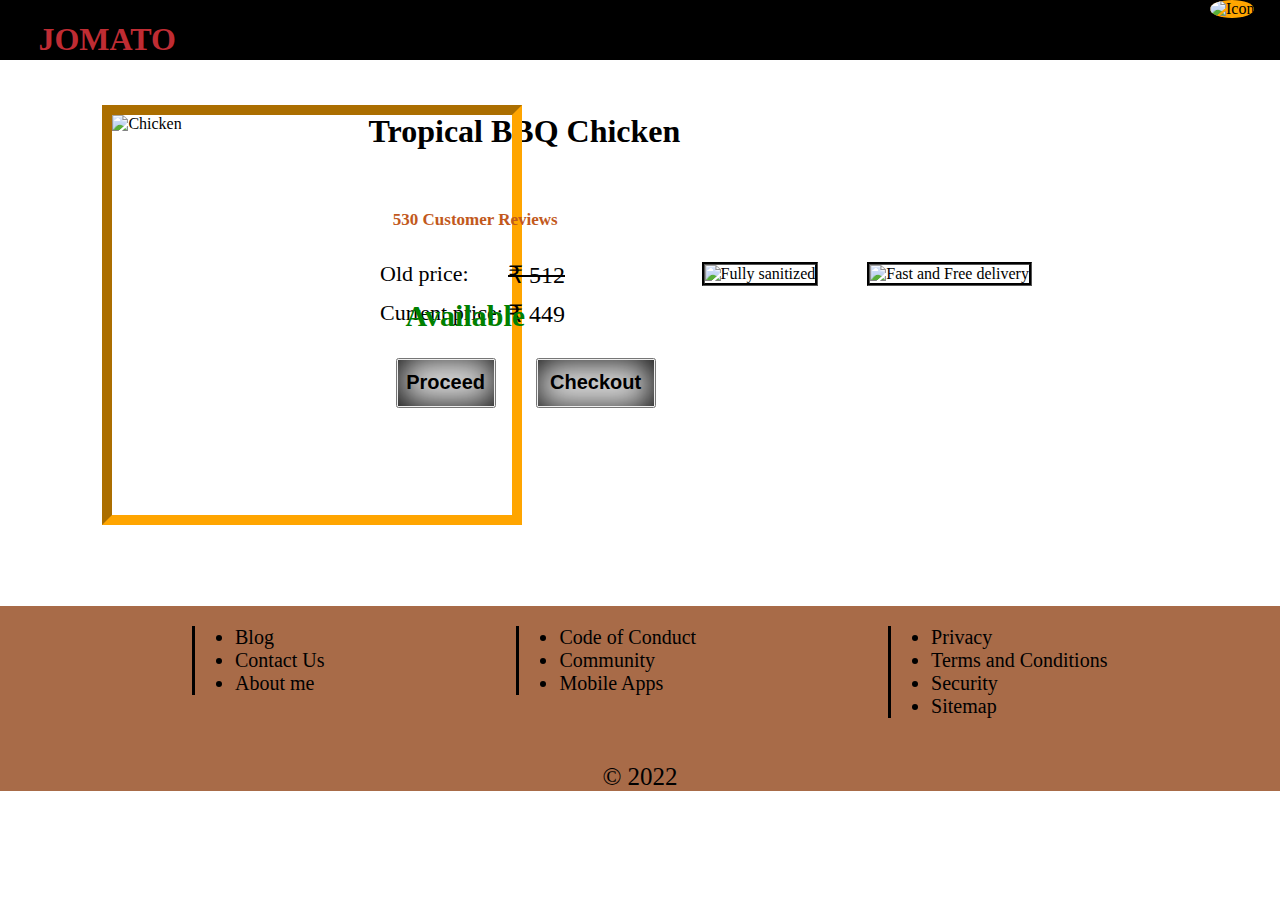
==== Chicken.html @ cea40220 "fifth change" ====
<!DOCTYPE html>
<html>
    <head>
        <title>
            Jomato
        </title>
        <link href="https://i.ibb.co/3SfhyK5/Alphabet-J.png" rel="icon"/> 
        <link href="Chicken.css" rel="stylesheet" type="text/css"/>
        <script src="https://kit.fontawesome.com/97f33a6782.js" crossorigin="anonymous"></script>
    </head>
    <body>
        <header>
            <div id="header">
                <h1 id="companyname">
                    <a href="index.html" id="hyperlink">JOMATO</a>
                </h1>
                <div id="logoimage">
                    <img src="https://i.ibb.co/3SfhyK5/Alphabet-J.png" alt="Icon" id="icon"/>
                </div>
            </div>
        </header>
        <div id="picture">
            <img src="https://i.ibb.co/Gv0SgdB/BBQ-Chicken.jpg" alt="Chicken" id="image"/>
        </div>
        <div id="data">
            <h1 id="name">
                Tropical BBQ Chicken
            </h1>
            <p class="star">
                <i class="fas fa-star"></i>
                <i class="fas fa-star"></i>
                <i class="fas fa-star"></i>
                <i class="fas fa-star-half-alt"></i>
                <i class="far fa-star"></i>
            </p>
            <p class="review">
                530 Customer Reviews
            </p>
            <p class="oldprice">
                Old price:
            </p>
            <p class="oldcost">
                ₹ 512
            </p>
            <p class="newprice">
                Current price:
            </p>
            <p class="newcost">
                ₹ 449
            </p>
            <img src="https://i.ibb.co/cQn4XXZ/Fully-sanitized.png" alt="Fully sanitized" id="termlogo1"/>
            <img src="https://i.ibb.co/Jvmth8P/Fast-and-Free-delivery.png" alt="Fast and Free delivery" id="termlogo2"/>
            <p id="available">
                Available
            </p>
            <div id="button">
                <button id="button1">
                    Proceed
                </button>
                <button id="button2">
                    Checkout
                </button>
            </div>
        </div>
        <footer>
            <div id="footer">
                <ul class="vertical">
                    <li>
                        Blog
                    </li>
                    <li>
                        Contact Us
                    </li>
                    <li>
                        About me
                    </li>
                </ul>
                <ul class="vertical">
                    <li>
                        Code of Conduct
                    </li>
                    <li>
                        Community
                    </li>
                    <li>
                        Mobile Apps
                    </li>
                </ul>
                <ul class="vertical">
                    <li>
                        Privacy
                    </li>
                    <li>
                        Terms and Conditions
                    </li>
                    <li>
                        Security
                    </li>
                    <li>
                        Sitemap
                    </li>
                </ul>
                <!--Copyright symbol-->
                <p id="copy">
                    &COPY; 2022
                </p>
            </div>
        </footer>
    </body>   
</html>
---- Chicken.css ----
body{
    margin: auto;
}

#header{
    background-color: black;
    height: 60px;
}

#companyname{
    float: left;
    font-family: Franklin Gothic Medium;
    margin-left: 3%;
}

#hyperlink{
    color: #bf2c33;
    text-decoration: none;
}

#logoimage{
    text-align: right;
}

#icon{
    height: 60px;
    width: 60px;
    margin-right: 2%;
    border-radius: 50%;
    background-color: orange;
}

#picture{
    border-style: inset;
    border-color: orange;
    border-width: 10px;
    float: left;
    position: absolute;
    margin-top: 3.5%;
    margin-left: 8%;
    height: 400px;
    width: 400px;
}

#image{
    height: 400px;
    width: 400px;
}

#data{
    float: right;
    margin-top: 2.5%;
    margin-right: 3%;
    height: 400px;
    width: 900px;
}

#name{
    margin-left: 3%;
}

.star{
    display: inline;
    position: absolute;
    font-size: 20px;
    margin-top: 0%;
    margin-left: 4%;
    color: rgb(224, 64, 6);
}

.review{
    display: inline;
    position: absolute;
    font-size: 17px;
    margin-top: 3%;
    margin-left: 4%;
    color: rgb(194, 89, 28);
    font-weight: bolder;
}

.oldprice{
    display: inline;
    position: absolute;
    font-size: 22px;
    margin-top: 7%;
    margin-left: 3%;
}

.oldcost{
    display: inline;
    position: absolute;
    font-size: 24px;
    margin-top: 7%;
    margin-left: 13%;
    text-decoration: line-through;
}

.newprice{
    display: inline;
    position: absolute;
    font-size: 22px;
    margin-top: 10%;
    margin-left: 3%;
}

.newcost{
    display: inline;
    position: absolute;
    font-size: 24px;
    margin-top: 10%;
    margin-left: 13%;
}

#termlogo1{
    height: 100px;
    width: 100px;
    margin-top: 10%;
    margin-left: 40%;
    border: black;
    border-style: groove;
}

#termlogo2{
    height: 100px;
    width: 200px;
    margin-top: 10%;
    margin-left: 5%;
    border: black;
    border-style: groove;
}

#available{
    font-size: 30px;
    position: absolute;
    color: green;
    font-weight: bolder;
    margin-top: 1%;
    margin-left: 5%;
}

#button{
    position: relative;
}

#button1{
    height: 50px;
    width: 100px;
    margin-top: 8%;
    margin-left: 6%;
    font-size: 20px;
    text-align: center;
    font-weight: bold;
    display: inline;
    box-shadow: 2px -2px 35px inset;
}

#button2{
    height: 50px;
    width: 120px;
    margin-left: 4%;
    font-size: 20px;
    text-align: center;
    font-weight: bold;
    display: inline;
    box-shadow: -2px 2px 35px inset;
}

#footer{
    height: 185px;
    margin-top: 546px;
    background-color: rgb(168, 107, 72);
}

#copy{
    width: 100%;
    text-align: center;
    font-family: Gill Sans;
    font-size: 25px;
    display: inline-block;
}

.vertical{
    margin-left: 15%;
    font-size: 20px;
    border-left-color: black;
    border-left-style: solid;
    border-left-width: 3px;
    float: left;
}
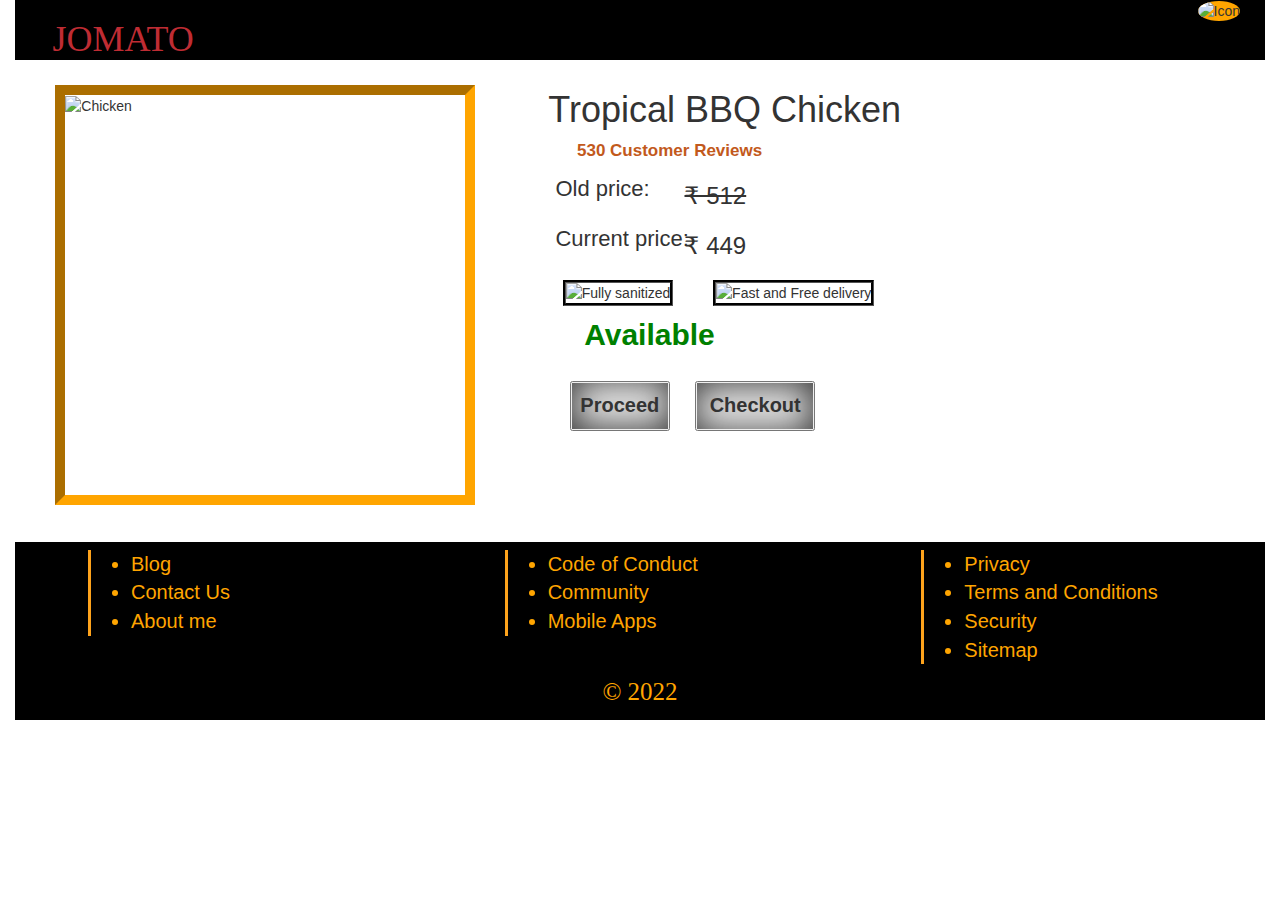
==== commit 9c314778: "sixth change" ====
--- a/Chicken.html
+++ b/Chicken.html
@@ -4,106 +4,130 @@
         <title>
             Jomato
         </title>
-        <link href="https://i.ibb.co/3SfhyK5/Alphabet-J.png" rel="icon"/> 
+        <link href="https://i.ibb.co/3SfhyK5/Alphabet-J.png" rel="icon"/>
+        <link href="https://maxcdn.bootstrapcdn.com/bootstrap/3.4.1/css/bootstrap.min.css" rel="stylesheet">
+        <script src="https://ajax.googleapis.com/ajax/libs/jquery/3.5.1/jquery.min.js"></script>
+        <script src="https://maxcdn.bootstrapcdn.com/bootstrap/3.4.1/js/bootstrap.min.js"></script>
+        <script src="https://kit.fontawesome.com/97f33a6782.js" crossorigin="anonymous"></script>
         <link href="Chicken.css" rel="stylesheet" type="text/css"/>
-        <script src="https://kit.fontawesome.com/97f33a6782.js" crossorigin="anonymous"></script>
     </head>
     <body>
         <header>
-            <div id="header">
-                <h1 id="companyname">
-                    <a href="index.html" id="hyperlink">JOMATO</a>
-                </h1>
-                <div id="logoimage">
-                    <img src="https://i.ibb.co/3SfhyK5/Alphabet-J.png" alt="Icon" id="icon"/>
+            <div class="container-fluid">
+                <div id="header">
+                    <h1 id="companyname">
+                        <a href="index.html" id="hyperlink">JOMATO</a>
+                    </h1>
+                    <div id="logoimage">
+                        <img src="https://i.ibb.co/3SfhyK5/Alphabet-J.png" alt="Icon" id="icon" class="img-circle"/>
+                    </div>
                 </div>
             </div>
         </header>
-        <div id="picture">
-            <img src="https://i.ibb.co/Gv0SgdB/BBQ-Chicken.jpg" alt="Chicken" id="image"/>
-        </div>
-        <div id="data">
-            <h1 id="name">
-                Tropical BBQ Chicken
-            </h1>
-            <p class="star">
-                <i class="fas fa-star"></i>
-                <i class="fas fa-star"></i>
-                <i class="fas fa-star"></i>
-                <i class="fas fa-star-half-alt"></i>
-                <i class="far fa-star"></i>
-            </p>
-            <p class="review">
-                530 Customer Reviews
-            </p>
-            <p class="oldprice">
-                Old price:
-            </p>
-            <p class="oldcost">
-                ₹ 512
-            </p>
-            <p class="newprice">
-                Current price:
-            </p>
-            <p class="newcost">
-                ₹ 449
-            </p>
-            <img src="https://i.ibb.co/cQn4XXZ/Fully-sanitized.png" alt="Fully sanitized" id="termlogo1"/>
-            <img src="https://i.ibb.co/Jvmth8P/Fast-and-Free-delivery.png" alt="Fast and Free delivery" id="termlogo2"/>
-            <p id="available">
-                Available
-            </p>
-            <div id="button">
-                <button id="button1">
-                    Proceed
-                </button>
-                <button id="button2">
-                    Checkout
-                </button>
+        <div class="container-fluid">
+            <div class="row">
+                <div class="col-lg-5 col-md-5 col-sm-12 col-xs-12">
+                    <div id="picture">
+                        <img src="https://i.ibb.co/Gv0SgdB/BBQ-Chicken.jpg" alt="Chicken" id="image"/>
+                    </div>
+                </div>
+                <div class="col-lg-7 col-md-7 col-sm-12 col-xs-12">
+                    <div>
+                        <h1>
+                            Tropical BBQ Chicken
+                        </h1>
+                        <p class="star">
+                            <i class="fas fa-star"></i>
+                            <i class="fas fa-star"></i>
+                            <i class="fas fa-star"></i>
+                            <i class="fas fa-star-half-alt"></i>
+                            <i class="far fa-star"></i>
+                        </p>
+                        <p class="review">
+                            530 Customer Reviews
+                        </p>
+                        <p class="oldprice">
+                            Old price:
+                        </p>
+                        <p class="oldcost">
+                            ₹ 512
+                        </p>
+                        <p class="newprice">
+                            Current price:
+                        </p>
+                        <p class="newcost">
+                            ₹ 449
+                        </p>
+                        <img src="https://i.ibb.co/cQn4XXZ/Fully-sanitized.png" alt="Fully sanitized" id="termlogo1"/>
+                        <img src="https://i.ibb.co/Jvmth8P/Fast-and-Free-delivery.png" alt="Fast and Free delivery" id="termlogo2"/>
+                        <p id="available">
+                            Available
+                        </p>
+                        <div>
+                            <button id="button1">
+                                Proceed
+                            </button>
+                            <button id="button2">
+                                Checkout
+                            </button>
+                        </div>
+                    </div>
+                </div>
             </div>
         </div>
         <footer>
-            <div id="footer">
-                <ul class="vertical">
-                    <li>
-                        Blog
-                    </li>
-                    <li>
-                        Contact Us
-                    </li>
-                    <li>
-                        About me
-                    </li>
-                </ul>
-                <ul class="vertical">
-                    <li>
-                        Code of Conduct
-                    </li>
-                    <li>
-                        Community
-                    </li>
-                    <li>
-                        Mobile Apps
-                    </li>
-                </ul>
-                <ul class="vertical">
-                    <li>
-                        Privacy
-                    </li>
-                    <li>
-                        Terms and Conditions
-                    </li>
-                    <li>
-                        Security
-                    </li>
-                    <li>
-                        Sitemap
-                    </li>
-                </ul>
-                <!--Copyright symbol-->
-                <p id="copy">
-                    &COPY; 2022
-                </p>
+            <div class="container-fluid">
+                <div id="footer">
+                    <div class="container-fluid">
+                        <div class="row">
+                            <div class="col-lg-4 col-md-4 col-sm-6 col-xs-12">
+                                <ul class="vertical">
+                                    <li>
+                                        Blog
+                                    </li>
+                                    <li>
+                                        Contact Us
+                                    </li>
+                                    <li>
+                                        About me
+                                    </li>
+                                </ul>
+                            </div>
+                            <div class="col-lg-4 col-md-4 col-sm-6 col-xs-12">
+                                <ul class="vertical">
+                                    <li>
+                                        Code of Conduct
+                                    </li>
+                                    <li>
+                                        Community
+                                    </li>
+                                    <li>
+                                        Mobile Apps
+                                    </li>
+                                </ul>
+                            </div>
+                            <div class="col-lg-4 col-md-4 col-sm-6 col-xs-12">
+                                <ul class="vertical">
+                                    <li>
+                                        Privacy
+                                    </li>
+                                    <li>
+                                        Terms and Conditions
+                                    </li>
+                                    <li>
+                                        Security
+                                    </li>
+                                    <li>
+                                        Sitemap
+                                    </li>
+                                </ul>
+                            </div>
+                        </div>
+                    </div>
+                    <p id="copy">
+                        &COPY; 2022
+                    </p>
+                </div>
             </div>
         </footer>
     </body>   
--- a/Chicken.css
+++ b/Chicken.css
@@ -26,7 +26,6 @@
     height: 60px;
     width: 60px;
     margin-right: 2%;
-    border-radius: 50%;
     background-color: orange;
 }
 
@@ -34,12 +33,10 @@
     border-style: inset;
     border-color: orange;
     border-width: 10px;
-    float: left;
-    position: absolute;
-    margin-top: 3.5%;
+    margin-top: 3%;
     margin-left: 8%;
-    height: 400px;
-    width: 400px;
+    height: 420px;
+    width: 420px;
 }
 
 #image{
@@ -47,75 +44,49 @@
     width: 400px;
 }
 
-#data{
-    float: right;
-    margin-top: 2.5%;
-    margin-right: 3%;
-    height: 400px;
-    width: 900px;
-}
-
-#name{
-    margin-left: 3%;
-}
-
 .star{
-    display: inline;
-    position: absolute;
     font-size: 20px;
-    margin-top: 0%;
     margin-left: 4%;
     color: rgb(224, 64, 6);
 }
 
 .review{
-    display: inline;
-    position: absolute;
     font-size: 17px;
-    margin-top: 3%;
     margin-left: 4%;
     color: rgb(194, 89, 28);
     font-weight: bolder;
 }
 
 .oldprice{
-    display: inline;
-    position: absolute;
     font-size: 22px;
-    margin-top: 7%;
-    margin-left: 3%;
+    margin-top: 1%;
+    margin-left: 1%;
 }
 
 .oldcost{
-    display: inline;
-    position: absolute;
     font-size: 24px;
-    margin-top: 7%;
-    margin-left: 13%;
+    margin-top: -5%;
+    margin-left: 19%;
     text-decoration: line-through;
 }
 
 .newprice{
-    display: inline;
-    position: absolute;
     font-size: 22px;
-    margin-top: 10%;
-    margin-left: 3%;
+    margin-top: 1%;
+    margin-left: 1%;
 }
 
 .newcost{
-    display: inline;
-    position: absolute;
     font-size: 24px;
-    margin-top: 10%;
-    margin-left: 13%;
+    margin-top: -5%;
+    margin-left: 19%;
 }
 
 #termlogo1{
     height: 100px;
     width: 100px;
-    margin-top: 10%;
-    margin-left: 40%;
+    margin-top: 1%;
+    margin-left: 2%;
     border: black;
     border-style: groove;
 }
@@ -123,7 +94,7 @@
 #termlogo2{
     height: 100px;
     width: 200px;
-    margin-top: 10%;
+    margin-top: 1%;
     margin-left: 5%;
     border: black;
     border-style: groove;
@@ -131,44 +102,47 @@
 
 #available{
     font-size: 30px;
-    position: absolute;
     color: green;
     font-weight: bolder;
     margin-top: 1%;
     margin-left: 5%;
 }
 
-#button{
-    position: relative;
-}
-
 #button1{
     height: 50px;
     width: 100px;
-    margin-top: 8%;
-    margin-left: 6%;
+    margin-top: 2%;
+    margin-left: 3%;
     font-size: 20px;
     text-align: center;
     font-weight: bold;
-    display: inline;
     box-shadow: 2px -2px 35px inset;
 }
 
 #button2{
     height: 50px;
     width: 120px;
-    margin-left: 4%;
+    margin-left: 3%;
     font-size: 20px;
     text-align: center;
     font-weight: bold;
-    display: inline;
     box-shadow: -2px 2px 35px inset;
 }
 
 #footer{
-    height: 185px;
-    margin-top: 546px;
-    background-color: rgb(168, 107, 72);
+    margin-top: 3%;
+    color: orange;
+    background-color: black;
+}
+
+.vertical{
+    margin-top: 2%;
+    margin-left: 15%;
+    font-size: 20px;
+    border-left-color: rgb(254 163 28);
+    border-left-style: solid;
+    border-left-width: 3px;
+    text-align: left;
 }
 
 #copy{
@@ -177,13 +151,4 @@
     font-family: Gill Sans;
     font-size: 25px;
     display: inline-block;
-}
-
-.vertical{
-    margin-left: 15%;
-    font-size: 20px;
-    border-left-color: black;
-    border-left-style: solid;
-    border-left-width: 3px;
-    float: left;
 }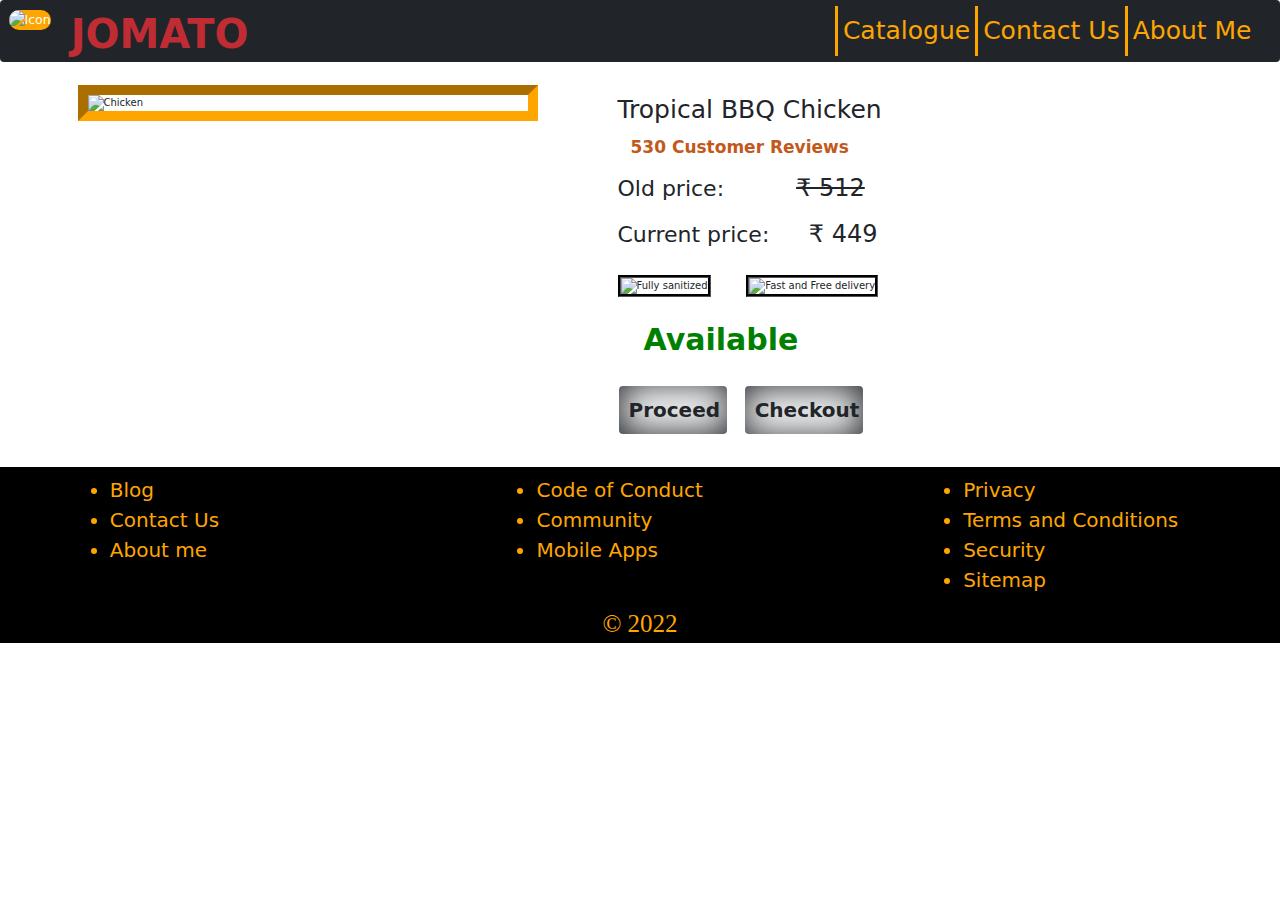
==== commit 8a91637a: "eighth change" ====
--- a/Chicken.html
+++ b/Chicken.html
@@ -8,127 +8,150 @@
         <link href="https://maxcdn.bootstrapcdn.com/bootstrap/3.4.1/css/bootstrap.min.css" rel="stylesheet">
         <script src="https://ajax.googleapis.com/ajax/libs/jquery/3.5.1/jquery.min.js"></script>
         <script src="https://maxcdn.bootstrapcdn.com/bootstrap/3.4.1/js/bootstrap.min.js"></script>
+        <script src="https://cdn.jsdelivr.net/npm/bootstrap@5.1.3/dist/js/bootstrap.bundle.min.js"></script>
+        <link href="https://cdn.jsdelivr.net/npm/bootstrap@5.1.3/dist/css/bootstrap.min.css" rel="stylesheet">
         <script src="https://kit.fontawesome.com/97f33a6782.js" crossorigin="anonymous"></script>
         <link href="Chicken.css" rel="stylesheet" type="text/css"/>
     </head>
     <body>
-        <header>
-            <div class="container-fluid">
-                <div id="header">
-                    <h1 id="companyname">
-                        <a href="index.html" id="hyperlink">JOMATO</a>
-                    </h1>
-                    <div id="logoimage">
-                        <img src="https://i.ibb.co/3SfhyK5/Alphabet-J.png" alt="Icon" id="icon" class="img-circle"/>
+        <header id="header">
+            <nav class="navbar navbar-expand-sm bg-dark navbar-dark">
+                <div class="container-fluid">
+                    <div class="navbar-brand">
+                        <ul class="nav navbar-nav">
+                            <!--Company Logo-->
+                            <li class="nav-item">
+                                <img src="https://i.ibb.co/3SfhyK5/Alphabet-J.png" alt="Icon" id="icon" class="rounded-pill"/>
+                            </li>
+                            <!--Company Name-->
+                            <li class="nav-item">
+                                <a class="nav-link navv" href="index.html">JOMATO</a>
+                            </li>
+                        </ul>
+                    </div>
+                    <!--Navigation Bar-->
+                    <div class="navbar-brand navbar-collapse justify-content-end">
+                        <ul class="nav navbar-nav">
+                            <li class="nav-item">
+                                <a class="nav-link navvv" href="listing.html">Catalogue</a>
+                            </li>
+                            <li class="nav-item">
+                                <a class="nav-link navvv">Contact Us</a>
+                            </li>
+                            <li class="nav-item">
+                                <a class="nav-link navvv">About Me</a>
+                            </li>
+                        </ul>
                     </div>
                 </div>
-            </div>
+            </nav>
         </header>
-        <div class="container-fluid">
+        <div class="container">
             <div class="row">
-                <div class="col-lg-5 col-md-5 col-sm-12 col-xs-12">
-                    <div id="picture">
-                        <img src="https://i.ibb.co/Gv0SgdB/BBQ-Chicken.jpg" alt="Chicken" id="image"/>
+                <div class="col-xxl-5 col-xl-5 col-lg-5 col-md-5 col-sm-5 col-5">
+                    <div class="box">
+                        <div id="picture">
+                            <img src="https://i.ibb.co/Gv0SgdB/BBQ-Chicken.jpg" alt="Chicken" class="img-responsive"/>
+                        </div>
                     </div>
                 </div>
-                <div class="col-lg-7 col-md-7 col-sm-12 col-xs-12">
+                <div class="col-xxl-7 col-xl-7 col-lg-7 col-md-7 col-sm-7 col-7">
+                    <h1 id="name">
+                        Tropical BBQ Chicken
+                    </h1>
+                    <p id="star">
+                        <i class="fas fa-star"></i>
+                        <i class="fas fa-star"></i>
+                        <i class="fas fa-star"></i>
+                        <i class="fas fa-star-half-alt"></i>
+                        <i class="far fa-star"></i>
+                    </p>
+                    <p id="review">
+                        530 Customer Reviews
+                    </p>
+                    <p>
+                        <span id="oldprice">
+                            Old price:
+                        </span>
+                        <span id="oldcost">
+                            ₹ 512
+                        </span>
+                    </p>
+                    <p>
+                        <span id="newprice">
+                            Current price:
+                        </span>
+                        <span id="newcost">
+                            ₹ 449
+                        </span>
+                    </p>
+                    <img src="https://i.ibb.co/cQn4XXZ/Fully-sanitized.png" alt="Fully sanitized" id="termlogo1"/>
+                    <img src="https://i.ibb.co/Jvmth8P/Fast-and-Free-delivery.png" alt="Fast and Free delivery" id="termlogo2"/>
+                    <p id="available">
+                        Available
+                    </p>
                     <div>
-                        <h1>
-                            Tropical BBQ Chicken
-                        </h1>
-                        <p class="star">
-                            <i class="fas fa-star"></i>
-                            <i class="fas fa-star"></i>
-                            <i class="fas fa-star"></i>
-                            <i class="fas fa-star-half-alt"></i>
-                            <i class="far fa-star"></i>
-                        </p>
-                        <p class="review">
-                            530 Customer Reviews
-                        </p>
-                        <p class="oldprice">
-                            Old price:
-                        </p>
-                        <p class="oldcost">
-                            ₹ 512
-                        </p>
-                        <p class="newprice">
-                            Current price:
-                        </p>
-                        <p class="newcost">
-                            ₹ 449
-                        </p>
-                        <img src="https://i.ibb.co/cQn4XXZ/Fully-sanitized.png" alt="Fully sanitized" id="termlogo1"/>
-                        <img src="https://i.ibb.co/Jvmth8P/Fast-and-Free-delivery.png" alt="Fast and Free delivery" id="termlogo2"/>
-                        <p id="available">
-                            Available
-                        </p>
-                        <div>
-                            <button id="button1">
-                                Proceed
-                            </button>
-                            <button id="button2">
-                                Checkout
-                            </button>
-                        </div>
+                        <button class="btn btn-lg" id="button1" type="button">
+                            Proceed
+                        </button>
+                        <button class="btn btn-lg" id="button2" type="button">
+                            Checkout
+                        </button>
                     </div>
                 </div>
             </div>
         </div>
-        <footer>
+        <footer id="footer">
             <div class="container-fluid">
-                <div id="footer">
-                    <div class="container-fluid">
-                        <div class="row">
-                            <div class="col-lg-4 col-md-4 col-sm-6 col-xs-12">
-                                <ul class="vertical">
-                                    <li>
-                                        Blog
-                                    </li>
-                                    <li>
-                                        Contact Us
-                                    </li>
-                                    <li>
-                                        About me
-                                    </li>
-                                </ul>
-                            </div>
-                            <div class="col-lg-4 col-md-4 col-sm-6 col-xs-12">
-                                <ul class="vertical">
-                                    <li>
-                                        Code of Conduct
-                                    </li>
-                                    <li>
-                                        Community
-                                    </li>
-                                    <li>
-                                        Mobile Apps
-                                    </li>
-                                </ul>
-                            </div>
-                            <div class="col-lg-4 col-md-4 col-sm-6 col-xs-12">
-                                <ul class="vertical">
-                                    <li>
-                                        Privacy
-                                    </li>
-                                    <li>
-                                        Terms and Conditions
-                                    </li>
-                                    <li>
-                                        Security
-                                    </li>
-                                    <li>
-                                        Sitemap
-                                    </li>
-                                </ul>
-                            </div>
-                        </div>
+                <div class="row">
+                    <div class="col-xxl-4 col-xl-4 col-lg-4 col-md-4 col-sm-6 col-12">
+                        <ul class="vertical">
+                            <li>
+                                Blog
+                            </li>
+                            <li>
+                                Contact Us
+                            </li>
+                            <li>
+                                About me
+                            </li>
+                        </ul>
                     </div>
-                    <p id="copy">
-                        &COPY; 2022
-                    </p>
+                    <div class="col-xxl-4 col-xl-4 col-lg-4 col-md-4 col-sm-6 col-12">
+                        <ul class="vertical">
+                            <li>
+                                Code of Conduct
+                            </li>
+                            <li>
+                                Community
+                            </li>
+                            <li>
+                                Mobile Apps
+                            </li>
+                        </ul>
+                    </div>
+                    <div class="col-xxl-4 col-xl-4 col-lg-4 col-md-4 col-sm-6 col-12">
+                        <ul class="vertical">
+                            <li>
+                                Privacy
+                            </li>
+                            <li>
+                                Terms and Conditions
+                            </li>
+                            <li>
+                                Security
+                            </li>
+                            <li>
+                                Sitemap
+                            </li>
+                        </ul>
+                    </div>
                 </div>
             </div>
+            <!--Copyright symbol-->
+            <p id="copy">
+                &COPY; 2022
+            </p>
         </footer>
     </body>   
 </html>--- a/Chicken.css
+++ b/Chicken.css
@@ -1,147 +1,134 @@
-body{
-    margin: auto;
-}
-
 #header{
-    background-color: black;
-    height: 60px;
-}
-
-#companyname{
-    float: left;
-    font-family: Franklin Gothic Medium;
-    margin-left: 3%;
-}
-
-#hyperlink{
-    color: #bf2c33;
-    text-decoration: none;
-}
-
-#logoimage{
-    text-align: right;
+    height: 62px;
 }
 
 #icon{
-    height: 60px;
-    width: 60px;
-    margin-right: 2%;
+    height: 50px;
+    width: 50px;
     background-color: orange;
+}
+
+.navv{
+    font-size: 40px;
+    margin-left: 8%;
+    font-weight: bold;
+    color: #bf2c33 !important;
+}
+
+.navvv{
+    font-size: 25px;
+    color: orange !important;
+    border-left-color: orange;
+    border-left-style: solid;
+    border-left-width: 3px;
 }
 
 #picture{
     border-style: inset;
     border-color: orange;
     border-width: 10px;
-    margin-top: 3%;
-    margin-left: 8%;
-    height: 420px;
-    width: 420px;
+    margin-top: 5%;
+    margin-bottom: 5%;
 }
 
-#image{
-    height: 400px;
-    width: 400px;
+#name{
+    margin-left: 10%;
+    margin-top: 5%;
 }
 
-.star{
+#star{
     font-size: 20px;
-    margin-left: 4%;
     color: rgb(224, 64, 6);
+    margin-left: 12%;
 }
 
-.review{
+#review{
     font-size: 17px;
-    margin-left: 4%;
     color: rgb(194, 89, 28);
     font-weight: bolder;
+    margin-left: 12%;
 }
 
-.oldprice{
+#oldprice{
     font-size: 22px;
-    margin-top: 1%;
-    margin-left: 1%;
+    margin-left: 10%;
 }
 
-.oldcost{
+#oldcost{
     font-size: 24px;
-    margin-top: -5%;
-    margin-left: 19%;
     text-decoration: line-through;
+    margin-left: 10%;
 }
 
-.newprice{
+#newprice{
     font-size: 22px;
-    margin-top: 1%;
-    margin-left: 1%;
+    margin-left: 10%;
 }
 
-.newcost{
+#newcost{
     font-size: 24px;
-    margin-top: -5%;
-    margin-left: 19%;
+    margin-left: 5%;
 }
 
 #termlogo1{
     height: 100px;
     width: 100px;
-    margin-top: 1%;
-    margin-left: 2%;
     border: black;
     border-style: groove;
+    margin-left: 10%;
+    margin-top: 2%;
 }
 
 #termlogo2{
     height: 100px;
     width: 200px;
-    margin-top: 1%;
-    margin-left: 5%;
     border: black;
     border-style: groove;
+    margin-left: 5%;
+    margin-top: 2%;
 }
 
 #available{
     font-size: 30px;
     color: green;
     font-weight: bolder;
-    margin-top: 1%;
-    margin-left: 5%;
+    margin-left: 14%;
+    margin-top: 3%;
 }
 
 #button1{
     height: 50px;
-    width: 100px;
-    margin-top: 2%;
-    margin-left: 3%;
+    width: 110px;
     font-size: 20px;
     text-align: center;
     font-weight: bold;
     box-shadow: 2px -2px 35px inset;
+    margin-left: 10%;
+    margin-top: 2%;
+    margin-bottom: 5%;
 }
 
 #button2{
     height: 50px;
     width: 120px;
-    margin-left: 3%;
     font-size: 20px;
     text-align: center;
     font-weight: bold;
     box-shadow: -2px 2px 35px inset;
+    margin-left: 2%;
+    margin-top: 2%;
+    margin-bottom: 5%;
 }
 
 #footer{
-    margin-top: 3%;
     color: orange;
     background-color: black;
 }
 
 .vertical{
     margin-top: 2%;
-    margin-left: 15%;
+    margin-left: 20%;
     font-size: 20px;
-    border-left-color: rgb(254 163 28);
-    border-left-style: solid;
-    border-left-width: 3px;
     text-align: left;
 }
 
@@ -150,5 +137,4 @@
     text-align: center;
     font-family: Gill Sans;
     font-size: 25px;
-    display: inline-block;
 }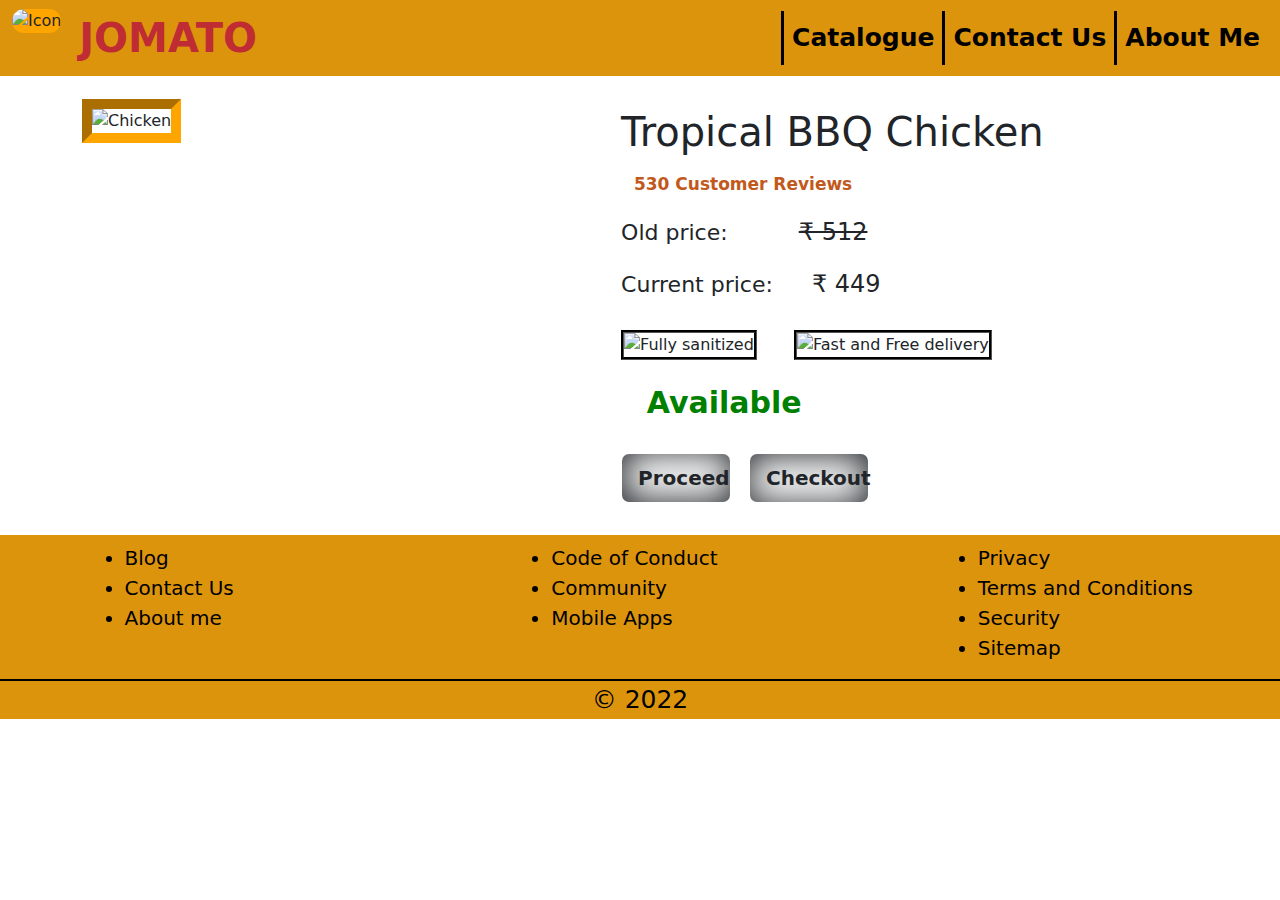
==== commit 7fe6dc8f: "ninth change" ====
--- a/Chicken.html
+++ b/Chicken.html
@@ -5,57 +5,48 @@
             Jomato
         </title>
         <link href="https://i.ibb.co/3SfhyK5/Alphabet-J.png" rel="icon"/>
-        <link href="https://maxcdn.bootstrapcdn.com/bootstrap/3.4.1/css/bootstrap.min.css" rel="stylesheet">
-        <script src="https://ajax.googleapis.com/ajax/libs/jquery/3.5.1/jquery.min.js"></script>
-        <script src="https://maxcdn.bootstrapcdn.com/bootstrap/3.4.1/js/bootstrap.min.js"></script>
         <script src="https://cdn.jsdelivr.net/npm/bootstrap@5.1.3/dist/js/bootstrap.bundle.min.js"></script>
         <link href="https://cdn.jsdelivr.net/npm/bootstrap@5.1.3/dist/css/bootstrap.min.css" rel="stylesheet">
         <script src="https://kit.fontawesome.com/97f33a6782.js" crossorigin="anonymous"></script>
         <link href="Chicken.css" rel="stylesheet" type="text/css"/>
     </head>
     <body>
-        <header id="header">
-            <nav class="navbar navbar-expand-sm bg-dark navbar-dark">
+        <header>
+            <nav class="navbar navbar-expand-sm ncolour">
                 <div class="container-fluid">
-                    <div class="navbar-brand">
-                        <ul class="nav navbar-nav">
-                            <!--Company Logo-->
-                            <li class="nav-item">
-                                <img src="https://i.ibb.co/3SfhyK5/Alphabet-J.png" alt="Icon" id="icon" class="rounded-pill"/>
-                            </li>
-                            <!--Company Name-->
-                            <li class="nav-item">
-                                <a class="nav-link navv" href="index.html">JOMATO</a>
-                            </li>
-                        </ul>
-                    </div>
+                    <ul class="navbar-nav">
+                        <!--Company Logo-->
+                        <li class="nav-item">
+                            <img src="https://i.ibb.co/3SfhyK5/Alphabet-J.png" alt="Icon" id="icon" class="rounded-pill"/>
+                        </li>
+                        <!--Company Name-->
+                        <li class="nav-item">
+                            <a class="nav-link-active navv" href="index.html">JOMATO</a>
+                        </li>
+                    </ul>
                     <!--Navigation Bar-->
-                    <div class="navbar-brand navbar-collapse justify-content-end">
-                        <ul class="nav navbar-nav">
-                            <li class="nav-item">
-                                <a class="nav-link navvv" href="listing.html">Catalogue</a>
-                            </li>
-                            <li class="nav-item">
-                                <a class="nav-link navvv">Contact Us</a>
-                            </li>
-                            <li class="nav-item">
-                                <a class="nav-link navvv">About Me</a>
-                            </li>
-                        </ul>
-                    </div>
+                    <ul class="nav navbar-nav">
+                        <li class="nav-item">
+                            <a class="nav-link active navvv" href="listing.html">Catalogue</a>
+                        </li>
+                        <li class="nav-item">
+                            <a class="nav-link disabled navvv" href="#">Contact Us</a>
+                        </li>
+                        <li class="nav-item">
+                            <a class="nav-link disabled navvv" href="#">About Me</a>
+                        </li>
+                    </ul>
                 </div>
             </nav>
         </header>
         <div class="container">
             <div class="row">
-                <div class="col-xxl-5 col-xl-5 col-lg-5 col-md-5 col-sm-5 col-5">
+                <div class="col-xxl-5 col-xl-5 col-lg-12 col-md-12 col-sm-12 col-12">
                     <div class="box">
-                        <div id="picture">
-                            <img src="https://i.ibb.co/Gv0SgdB/BBQ-Chicken.jpg" alt="Chicken" class="img-responsive"/>
-                        </div>
+                        <img src="https://i.ibb.co/Gv0SgdB/BBQ-Chicken.jpg" alt="Chicken" id="picture" class="img-responsive"/>
                     </div>
                 </div>
-                <div class="col-xxl-7 col-xl-7 col-lg-7 col-md-7 col-sm-7 col-7">
+                <div class="col-xxl-7 col-xl-7 col-lg-12 col-md-12 col-sm-12 col-12">
                     <h1 id="name">
                         Tropical BBQ Chicken
                     </h1>
@@ -149,9 +140,11 @@
                 </div>
             </div>
             <!--Copyright symbol-->
-            <p id="copy">
-                &COPY; 2022
-            </p>
+            <div id="copy">
+                <span>
+                    &COPY; 2022
+                </span>
+            </div>
         </footer>
     </body>   
 </html>--- a/Chicken.css
+++ b/Chicken.css
@@ -1,29 +1,34 @@
-#header{
-    height: 62px;
+.ncolour{
+    background-color: rgb(221, 148, 13);
 }
 
 #icon{
-    height: 50px;
-    width: 50px;
+    height: 60px;
+    width: 60px;
     background-color: orange;
 }
 
 .navv{
     font-size: 40px;
-    margin-left: 8%;
+    margin-left: 10%;
     font-weight: bold;
     color: #bf2c33 !important;
+    text-decoration: none;
 }
 
 .navvv{
     font-size: 25px;
-    color: orange !important;
-    border-left-color: orange;
+    color: black !important;
+    font-weight: bold;
+    border-left-color: black;
     border-left-style: solid;
     border-left-width: 3px;
+    text-decoration: none;
 }
 
 #picture{
+    height: 500px;
+    width: 500px;
     border-style: inset;
     border-color: orange;
     border-width: 10px;
@@ -121,8 +126,8 @@
 }
 
 #footer{
-    color: orange;
-    background-color: black;
+    color: black;
+    background-color: rgb(221, 148, 13);
 }
 
 .vertical{
@@ -133,8 +138,9 @@
 }
 
 #copy{
-    width: 100%;
+    font-size: 25px;
     text-align: center;
-    font-family: Gill Sans;
-    font-size: 25px;
+    border-top-style: solid;
+    border-top-color: black;
+    border-top-width: 2px;
 }